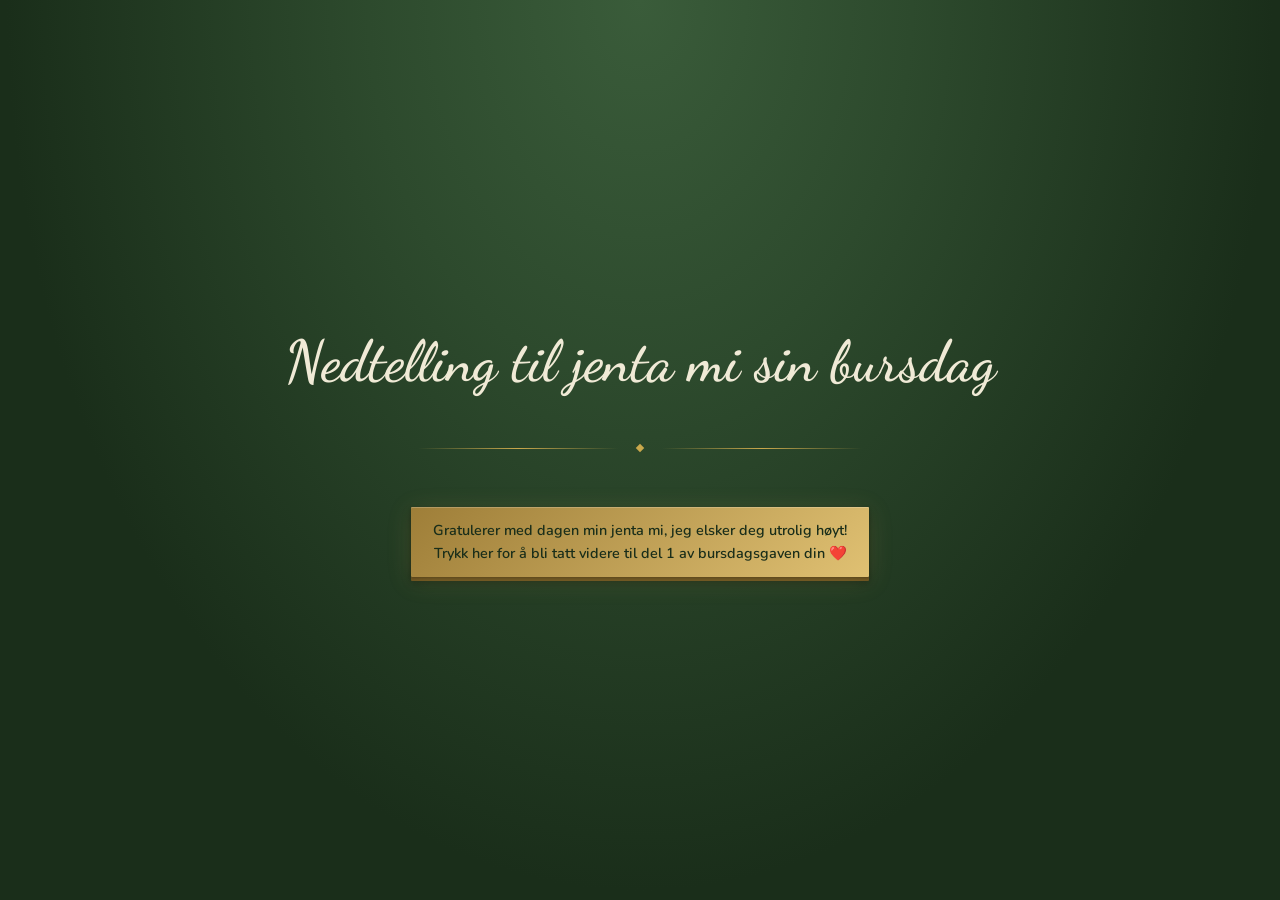
==== countdown.html @ a28c5ed8 "nedtelling" ====
<!DOCTYPE html>
<html lang="no">
<head>
    <meta charset="UTF-8">
    <meta name="viewport" content="width=device-width, initial-scale=1.0">
    <title>Nedtelling</title>
    <link rel="preconnect" href="https://fonts.googleapis.com">
    <link rel="preconnect" href="https://fonts.gstatic.com" crossorigin>
    <link href="https://fonts.googleapis.com/css2?family=Dancing+Script:wght@400;500;600;700&family=Great+Vibes&family=Nunito:wght@300;400;600;700;800&display=swap" rel="stylesheet">
    <style>
        *, *::before, *::after {
            box-sizing: border-box;
            margin: 0;
            padding: 0;
        }

        :root {
            --forest-dark: #1a2e1a;
            --forest-mid: #2d4a2d;
            --forest-light: #3a5c3a;
            --gold-warm: #c9a84c;
            --gold-light: #e8c97a;
            --gold-dim: #9e7e38;
            --cream: #f0ead6;
            --cream-dim: #b8ad96;
        }

        body {
            min-height: 100vh;
            display: flex;
            align-items: center;
            justify-content: center;
            background-color: var(--forest-dark);
            background-image:
                radial-gradient(ellipse at 50% 0%, var(--forest-light) 0%, var(--forest-mid) 30%, var(--forest-dark) 70%);
            font-family: 'Nunito', sans-serif;
            color: var(--cream);
            padding: 3rem 2rem;
        }

        .container {
            text-align: center;
            max-width: 860px;
            width: 100%;
        }

        /* ── Headline ── */
        .headline {
            font-family: 'Dancing Script', cursive;
            font-weight: 600;
            font-size: clamp(2rem, 6vw, 3.6rem);
            color: var(--cream);
            line-height: 1.35;
            margin-bottom: 2.8rem;
        }

        /* ── Divider ── */
        .divider {
            display: flex;
            align-items: center;
            justify-content: center;
            gap: 1.2rem;
            margin-bottom: 3.5rem;
        }

        .divider-line {
            height: 1px;
            flex: 1;
            max-width: 200px;
            background: linear-gradient(to right, transparent, var(--gold-warm), transparent);
        }

        .divider-gem {
            width: 6px;
            height: 6px;
            background: var(--gold-warm);
            transform: rotate(45deg);
            flex-shrink: 0;
        }

        /* ── Countdown ── */
        .countdown {
            display: flex;
            justify-content: center;
            align-items: flex-start;
            gap: clamp(0.6rem, 3vw, 2.5rem);
            flex-wrap: wrap;
            margin-bottom: 4rem;
        }

        .unit {
            display: flex;
            flex-direction: column;
            align-items: center;
            min-width: 70px;
        }

        .number {
            font-family: 'Great Vibes', cursive;
            font-weight: 400;
            font-size: clamp(3.8rem, 11vw, 6.5rem);
            color: var(--gold-light);
            line-height: 1;
            text-shadow:
                0 0 60px rgba(232, 201, 122, 0.15),
                0 2px 4px rgba(0, 0, 0, 0.4);
            margin-bottom: 0.6rem;
            font-variant-numeric: tabular-nums;
        }

        .label {
            font-family: 'Nunito', sans-serif;
            font-weight: 300;
            font-size: clamp(0.6rem, 1.8vw, 0.75rem);
            letter-spacing: 0.22em;
            text-transform: uppercase;
            color: var(--cream-dim);
        }

        .sep {
            font-family: 'Great Vibes', cursive;
            font-size: clamp(2.2rem, 7vw, 4.5rem);
            color: var(--gold-dim);
            line-height: 1;
            padding-top: 0.1em;
            opacity: 0.5;
            align-self: flex-start;
            user-select: none;
        }

        /* ── Reveal ── */
        .reveal {
            opacity: 0;
            pointer-events: none;
            display: none;
        }

        .reveal.show {
            display: block;
            animation: revealFade 2.4s cubic-bezier(0.22, 1, 0.36, 1) forwards;
            pointer-events: auto;
        }

        @keyframes revealFade {
            0%   { opacity: 0; transform: translateY(28px); }
            100% { opacity: 1; transform: translateY(0); }
        }

        .gift-link {
            display: inline-block;
            font-family: 'Nunito', sans-serif;
            font-weight: 600;
            font-size: clamp(0.75rem, 1.6vw, 0.9rem);
            line-height: 1.6;
            color: var(--forest-dark);
            text-decoration: none;
            background: linear-gradient(135deg, var(--gold-dim) 0%, var(--gold-light) 45%, var(--gold-warm) 70%, var(--gold-light) 100%);
            background-size: 250% 250%;
            padding: 0.75rem 1.4rem;
            border-radius: 1px;
            max-width: 640px;
            box-shadow:
                0 4px 24px rgba(201, 168, 76, 0.18),
                0 1px 3px rgba(0, 0, 0, 0.3),
                inset 0 1px 0 rgba(255, 255, 255, 0.2),
                0 4px 0 #6b5220,
                0 6px 8px rgba(0, 0, 0, 0.35);
            animation: shimmer 7s ease-in-out infinite;
            transition: transform 0.35s ease, box-shadow 0.35s ease;
        }

        @keyframes shimmer {
            0%, 100% { background-position: 0% 50%; }
            50%       { background-position: 100% 50%; }
        }

        .gift-link:hover {
            transform: translateY(-3px);
            box-shadow:
                0 10px 36px rgba(201, 168, 76, 0.30),
                0 2px 6px rgba(0, 0, 0, 0.3),
                inset 0 1px 0 rgba(255, 255, 255, 0.2),
                0 6px 0 #6b5220,
                0 9px 12px rgba(0, 0, 0, 0.4);
        }

        /* ── Mobile ── */
        @media (max-width: 520px) {
            .sep { display: none; }
            .countdown { gap: 1.4rem; }
        }
    </style>
</head>
<body>
    <div class="container">

        <h1 class="headline">Nedtelling til jenta mi sin bursdag</h1>

        <div class="divider">
            <div class="divider-line"></div>
            <div class="divider-gem"></div>
            <div class="divider-line"></div>
        </div>

        <div class="countdown" id="countdown">
            <div class="unit">
                <div class="number" id="days">00</div>
                <div class="label">dager</div>
            </div>
            <div class="sep">:</div>
            <div class="unit">
                <div class="number" id="hours">00</div>
                <div class="label">timer</div>
            </div>
            <div class="sep">:</div>
            <div class="unit">
                <div class="number" id="minutes">00</div>
                <div class="label">minutter</div>
            </div>
            <div class="sep">:</div>
            <div class="unit">
                <div class="number" id="seconds">00</div>
                <div class="label">sekunder</div>
            </div>
        </div>

        <div class="reveal" id="reveal">
            <a class="gift-link" href="https://williamboland1.github.io/AnnaSpill/">
                Gratulerer med dagen min jenta mi, jeg elsker deg utrolig høyt!<br>Trykk her for å bli tatt videre til del 1 av bursdagsgaven din ❤️
            </a>
        </div>

    </div>

    <script>
        const TARGET = new Date('2026-06-27T00:00:00');

        function pad(n) {
            return String(n).padStart(2, '0');
        }

        function tick() {
            const diff = TARGET - Date.now();

            if (diff <= 0) {
                document.getElementById('countdown').style.display = 'none';
                document.getElementById('reveal').classList.add('show');
                return;
            }

            const d = Math.floor(diff / 86400000);
            const h = Math.floor((diff % 86400000) / 3600000);
            const m = Math.floor((diff % 3600000) / 60000);
            const s = Math.floor((diff % 60000) / 1000);

            document.getElementById('days').textContent    = pad(d);
            document.getElementById('hours').textContent   = pad(h);
            document.getElementById('minutes').textContent = pad(m);
            document.getElementById('seconds').textContent = pad(s);
        }

        tick();
        setInterval(tick, 1000);
    </script>
</body>
</html>
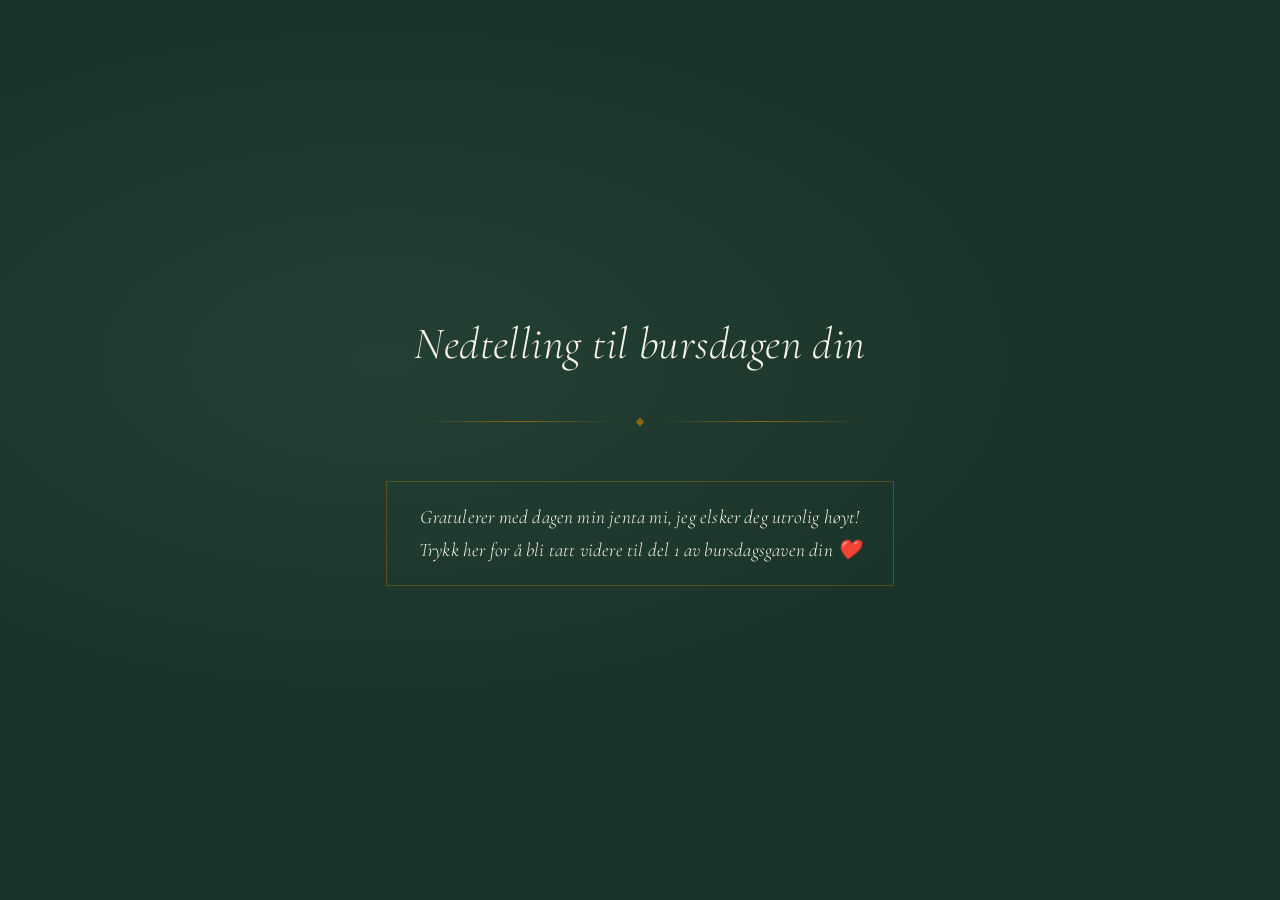
==== commit e9653ec0: "gode ord og countdown estetisk endring" ====
--- a/countdown.html
+++ b/countdown.html
@@ -6,7 +6,7 @@
     <title>Nedtelling</title>
     <link rel="preconnect" href="https://fonts.googleapis.com">
     <link rel="preconnect" href="https://fonts.gstatic.com" crossorigin>
-    <link href="https://fonts.googleapis.com/css2?family=Dancing+Script:wght@400;500;600;700&family=Great+Vibes&family=Nunito:wght@300;400;600;700;800&display=swap" rel="stylesheet">
+    <link href="https://fonts.googleapis.com/css2?family=Cormorant+Garamond:ital,wght@0,300;0,400;1,300;1,400&family=Lato:wght@300;400&display=swap" rel="stylesheet">
     <style>
         *, *::before, *::after {
             box-sizing: border-box;
@@ -15,14 +15,13 @@
         }
 
         :root {
-            --forest-dark: #1a2e1a;
-            --forest-mid: #2d4a2d;
-            --forest-light: #3a5c3a;
-            --gold-warm: #c9a84c;
-            --gold-light: #e8c97a;
-            --gold-dim: #9e7e38;
-            --cream: #f0ead6;
-            --cream-dim: #b8ad96;
+            --base:       #1A3328;
+            --mid:        #2C4A3E;
+            --cream:      #F5F2EB;
+            --cream-soft: #9dbdb2;
+            --gold:       #8B6914;
+            --gold-light: #C4A35A;
+            --sage:       #7A9E8E;
         }
 
         body {
@@ -30,10 +29,11 @@
             display: flex;
             align-items: center;
             justify-content: center;
-            background-color: var(--forest-dark);
-            background-image:
-                radial-gradient(ellipse at 50% 0%, var(--forest-light) 0%, var(--forest-mid) 30%, var(--forest-dark) 70%);
-            font-family: 'Nunito', sans-serif;
+            background:
+                radial-gradient(ellipse 80% 60% at 30% 40%, rgba(44, 74, 62, 0.55), transparent 70%),
+                var(--base);
+            font-family: 'Lato', sans-serif;
+            font-weight: 300;
             color: var(--cream);
             padding: 3rem 2rem;
         }
@@ -46,11 +46,13 @@
 
         /* ── Headline ── */
         .headline {
-            font-family: 'Dancing Script', cursive;
-            font-weight: 600;
-            font-size: clamp(2rem, 6vw, 3.6rem);
+            font-family: 'Cormorant Garamond', serif;
+            font-weight: 300;
+            font-style: italic;
+            font-size: clamp(1.6rem, 4vw, 2.8rem);
             color: var(--cream);
             line-height: 1.35;
+            letter-spacing: 0.01em;
             margin-bottom: 2.8rem;
         }
 
@@ -67,13 +69,13 @@
             height: 1px;
             flex: 1;
             max-width: 200px;
-            background: linear-gradient(to right, transparent, var(--gold-warm), transparent);
+            background: linear-gradient(to right, transparent, var(--gold), transparent);
         }
 
         .divider-gem {
             width: 6px;
             height: 6px;
-            background: var(--gold-warm);
+            background: var(--gold);
             transform: rotate(45deg);
             flex-shrink: 0;
         }
@@ -96,34 +98,32 @@
         }
 
         .number {
-            font-family: 'Great Vibes', cursive;
-            font-weight: 400;
-            font-size: clamp(3.8rem, 11vw, 6.5rem);
-            color: var(--gold-light);
+            font-family: 'Cormorant Garamond', serif;
+            font-weight: 300;
+            font-size: clamp(3rem, 9vw, 5.5rem);
+            color: var(--cream);
             line-height: 1;
-            text-shadow:
-                0 0 60px rgba(232, 201, 122, 0.15),
-                0 2px 4px rgba(0, 0, 0, 0.4);
             margin-bottom: 0.6rem;
-            font-variant-numeric: tabular-nums;
+            letter-spacing: 0.02em;
         }
 
         .label {
-            font-family: 'Nunito', sans-serif;
-            font-weight: 300;
-            font-size: clamp(0.6rem, 1.8vw, 0.75rem);
-            letter-spacing: 0.22em;
+            font-family: 'Lato', sans-serif;
+            font-weight: 300;
+            font-size: clamp(0.6rem, 1.8vw, 0.72rem);
+            letter-spacing: 0.32em;
             text-transform: uppercase;
-            color: var(--cream-dim);
+            color: var(--cream-soft);
         }
 
         .sep {
-            font-family: 'Great Vibes', cursive;
-            font-size: clamp(2.2rem, 7vw, 4.5rem);
-            color: var(--gold-dim);
+            font-family: 'Cormorant Garamond', serif;
+            font-size: clamp(2rem, 6vw, 3.5rem);
+            font-weight: 300;
+            color: var(--gold);
             line-height: 1;
-            padding-top: 0.1em;
-            opacity: 0.5;
+            padding-top: 0.05em;
+            opacity: 0.45;
             align-self: flex-start;
             user-select: none;
         }
@@ -148,40 +148,23 @@
 
         .gift-link {
             display: inline-block;
-            font-family: 'Nunito', sans-serif;
-            font-weight: 600;
-            font-size: clamp(0.75rem, 1.6vw, 0.9rem);
-            line-height: 1.6;
-            color: var(--forest-dark);
+            font-family: 'Cormorant Garamond', serif;
+            font-weight: 300;
+            font-style: italic;
+            font-size: clamp(1rem, 2vw, 1.2rem);
+            line-height: 1.7;
+            color: var(--cream);
             text-decoration: none;
-            background: linear-gradient(135deg, var(--gold-dim) 0%, var(--gold-light) 45%, var(--gold-warm) 70%, var(--gold-light) 100%);
-            background-size: 250% 250%;
-            padding: 0.75rem 1.4rem;
-            border-radius: 1px;
-            max-width: 640px;
-            box-shadow:
-                0 4px 24px rgba(201, 168, 76, 0.18),
-                0 1px 3px rgba(0, 0, 0, 0.3),
-                inset 0 1px 0 rgba(255, 255, 255, 0.2),
-                0 4px 0 #6b5220,
-                0 6px 8px rgba(0, 0, 0, 0.35);
-            animation: shimmer 7s ease-in-out infinite;
-            transition: transform 0.35s ease, box-shadow 0.35s ease;
-        }
-
-        @keyframes shimmer {
-            0%, 100% { background-position: 0% 50%; }
-            50%       { background-position: 100% 50%; }
+            border: 1px solid rgba(139, 105, 20, 0.5);
+            padding: 1.2rem 2rem;
+            max-width: 600px;
+            letter-spacing: 0.01em;
+            transition: border-color 0.3s ease, color 0.3s ease;
         }
 
         .gift-link:hover {
-            transform: translateY(-3px);
-            box-shadow:
-                0 10px 36px rgba(201, 168, 76, 0.30),
-                0 2px 6px rgba(0, 0, 0, 0.3),
-                inset 0 1px 0 rgba(255, 255, 255, 0.2),
-                0 6px 0 #6b5220,
-                0 9px 12px rgba(0, 0, 0, 0.4);
+            border-color: var(--gold);
+            color: var(--gold-light);
         }
 
         /* ── Mobile ── */
@@ -194,7 +177,7 @@
 <body>
     <div class="container">
 
-        <h1 class="headline">Nedtelling til jenta mi sin bursdag</h1>
+        <h1 class="headline">Nedtelling til bursdagen din</h1>
 
         <div class="divider">
             <div class="divider-line"></div>
